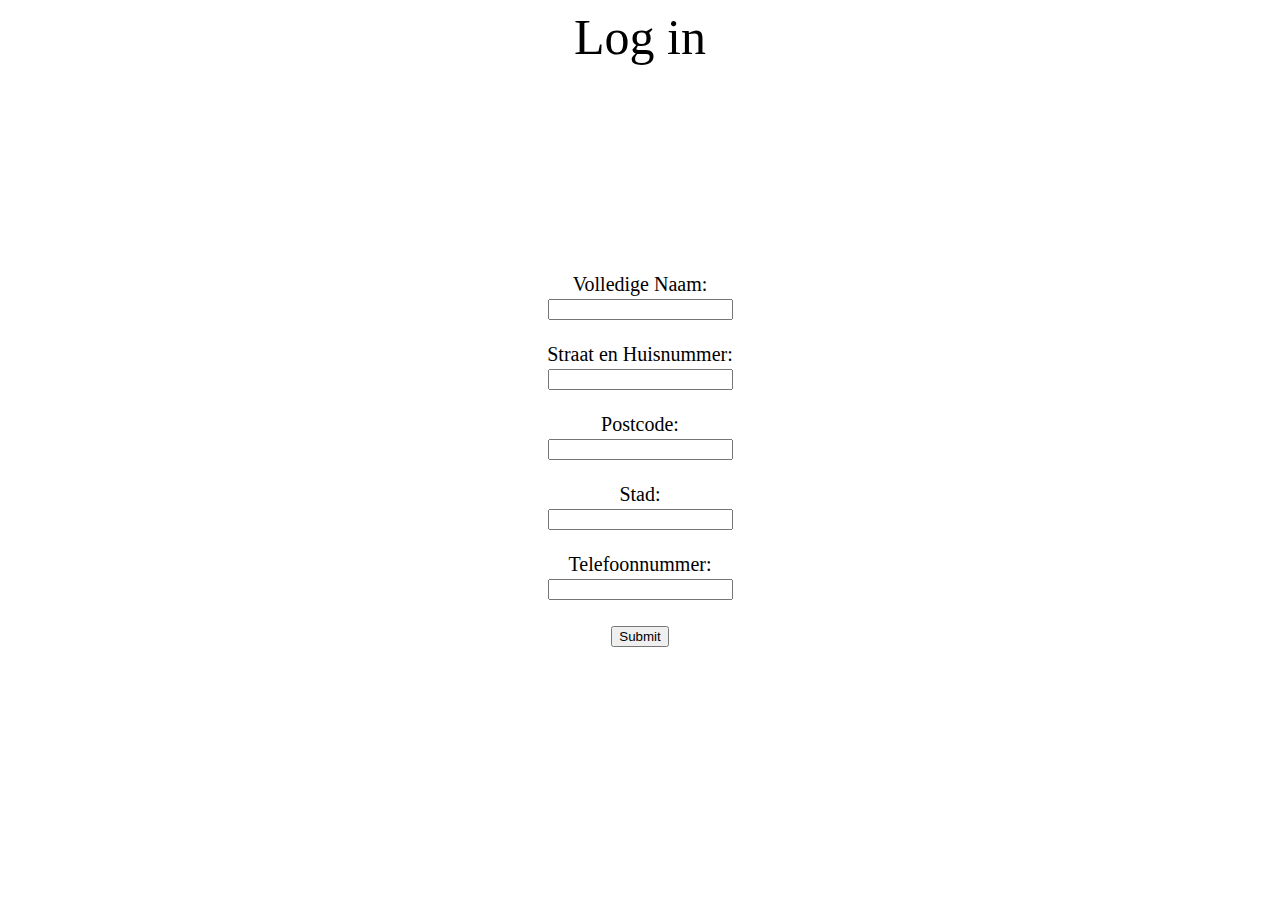
==== Log-in.html @ 973f518d "Login done" ====
<!DOCTYPE html>
<html lang="en">
  <head>
    <section class="head"><p1>Log in</p1></section>
    <link rel="stylesheet" href="styleLogin.css" />
  </head>
  <body>
<section class="Body">
  <br>
  <br>
  <br>
  <br>
  <br>
  <br>
  <br>
  <br>
  <br>
<form action="Name">
    <label for="Full Name">Volledige Naam:</label><br>
    <input type="text" id="Full Name"><br><br>
  </form>

  <form action="Straat en Huisnummer">
    <label for="Straat en Huisnummer">Straat en Huisnummer:</label><br>
    <input type="text" id="Straat en Huisnummer"><br><br>
  </form>
  <form action="Postcode">
    <label for="Postcode">Postcode:</label><br>
    <input type="text" id="Postcode"><br><br>
  </form>
  <form action="Stad">
    <label for="Stad">Stad:</label><br>
    <input type="text" id="Stad"><br><br>
  </form>
  <form action="Telefoonnummer">
    <label for="Telefoonnummer">Telefoonnummer:</label><br>
    <input type="text" id="Telefoonnummer"><br><br>
    <input type="submit" value="Submit">
  </form>
</section>
</body>
  </html>
---- styleLogin.css ----
.head {
    font-size: 50px;
    text-align: center;
}

.Body {
    font-size: 20px;
    text-align: center;
}
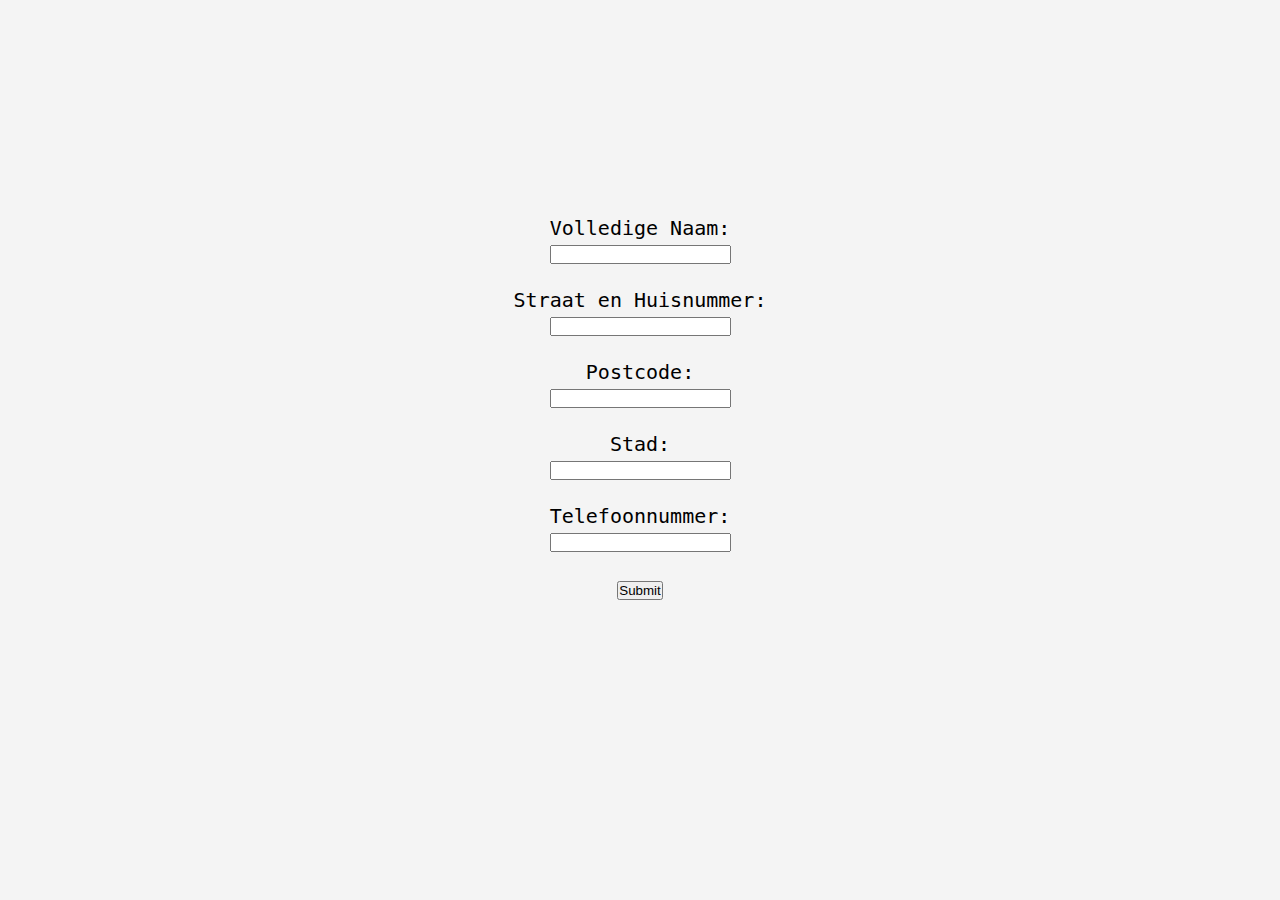
==== commit aea319d1: "m" ====
--- a/Log-in.html
+++ b/Log-in.html
@@ -1,43 +1,43 @@
 <!DOCTYPE html>
 <html lang="en">
   <head>
-    <section class="head"><p1>Log in</p1></section>
+    <title>login</title>
+    <link rel="stylesheet" href="default.css" />
     <link rel="stylesheet" href="styleLogin.css" />
   </head>
   <body>
-<section class="Body">
-  <br>
-  <br>
-  <br>
-  <br>
-  <br>
-  <br>
-  <br>
-  <br>
-  <br>
-<form action="Name">
-    <label for="Full Name">Volledige Naam:</label><br>
-    <input type="text" id="Full Name"><br><br>
-  </form>
+    <section class="Body">
+      <br />
+      <br />
+      <br />
+      <br />
+      <br />
+      <br />
+      <br />
+      <br />
+      <br />
+      <form action="Name">
+        <label for="Full Name">Volledige Naam:</label><br />
+        <input type="text" id="Full Name" /><br /><br />
+      </form>
 
-  <form action="Straat en Huisnummer">
-    <label for="Straat en Huisnummer">Straat en Huisnummer:</label><br>
-    <input type="text" id="Straat en Huisnummer"><br><br>
-  </form>
-  <form action="Postcode">
-    <label for="Postcode">Postcode:</label><br>
-    <input type="text" id="Postcode"><br><br>
-  </form>
-  <form action="Stad">
-    <label for="Stad">Stad:</label><br>
-    <input type="text" id="Stad"><br><br>
-  </form>
-  <form action="Telefoonnummer">
-    <label for="Telefoonnummer">Telefoonnummer:</label><br>
-    <input type="text" id="Telefoonnummer"><br><br>
-    <input type="submit" value="Submit">
-  </form>
-</section>
-</body>
-  </html>
- +      <form action="Straat en Huisnummer">
+        <label for="Straat en Huisnummer">Straat en Huisnummer:</label><br />
+        <input type="text" id="Straat en Huisnummer" /><br /><br />
+      </form>
+      <form action="Postcode">
+        <label for="Postcode">Postcode:</label><br />
+        <input type="text" id="Postcode" /><br /><br />
+      </form>
+      <form action="Stad">
+        <label for="Stad">Stad:</label><br />
+        <input type="text" id="Stad" /><br /><br />
+      </form>
+      <form action="Telefoonnummer">
+        <label for="Telefoonnummer">Telefoonnummer:</label><br />
+        <input type="text" id="Telefoonnummer" /><br /><br />
+        <input type="submit" value="Submit" />
+      </form>
+    </section>
+  </body>
+</html>
--- a/default.css
+++ b/default.css
@@ -0,0 +1,50 @@
+* {
+  margin: 0;
+  padding: 0;
+  box-sizing: border-box;
+  user-select: none;
+}
+
+body {
+  background: #f4f4f4;
+  font-family: monospace;
+  overflow-x: hidden;
+}
+
+a {
+  text-decoration: none;
+  color: #000;
+}
+
+nav {
+  background: #030502;
+  color: #f4f4f4;
+  height: 8vh;
+  width: 100vw;
+
+  display: flex;
+  justify-content: space-around;
+  align-items: center;
+  transition: all 0.5s;
+}
+
+nav a {
+  color: inherit;
+  font-size: 35px;
+}
+
+nav .navLinks {
+  width: 30%;
+  display: flex;
+  justify-content: space-around;
+}
+
+nav .navLinks a {
+  color: inherit;
+  font-size: 25px;
+}
+
+nav:hover {
+  background: #f4f4f4;
+  color: #000;
+}
